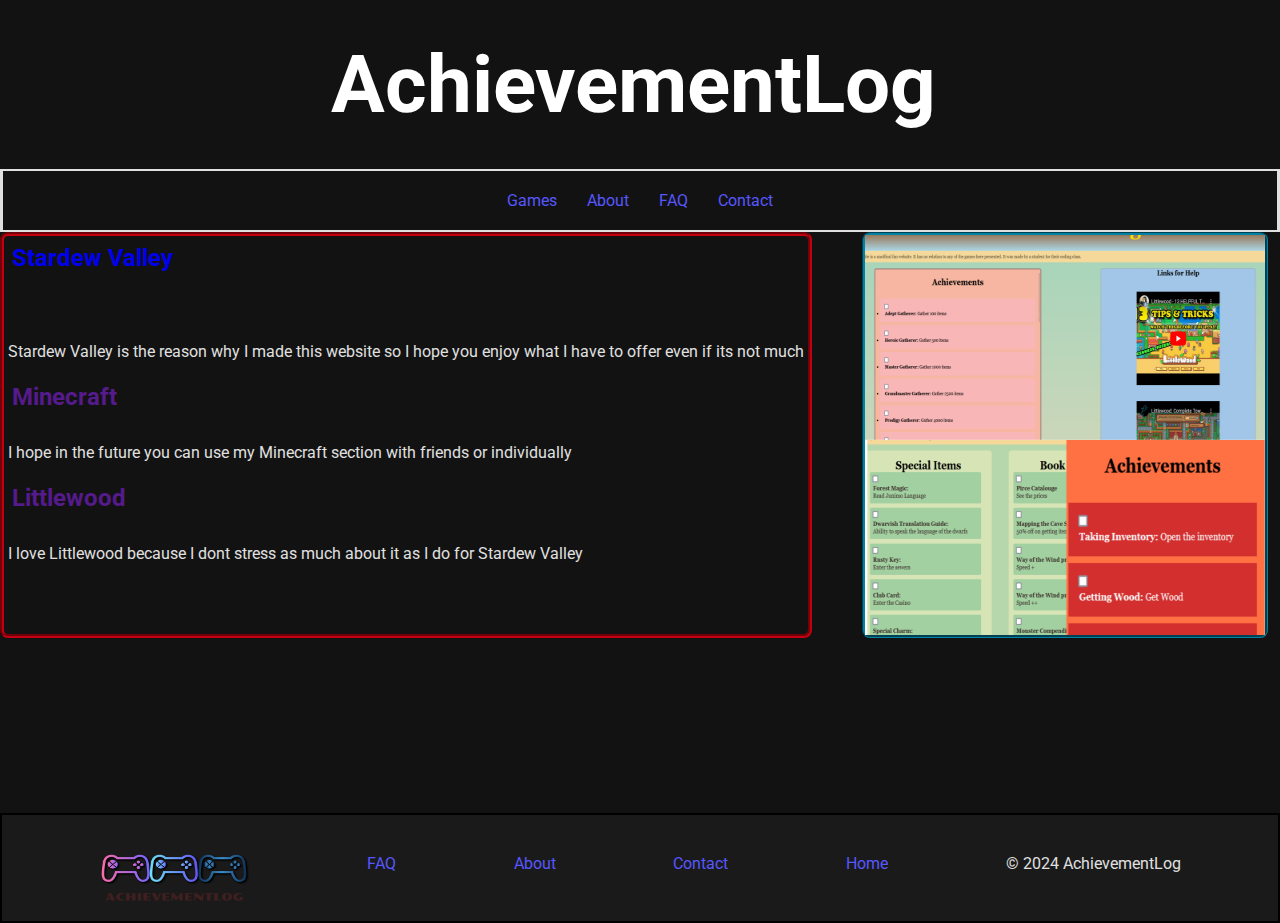
==== index.html @ 5a0682b1 "update" ====
<!DOCTYPE html>
<html lang="en">
  <head>
    <meta charset="UTF-8" />
    <meta name="viewport" content="width=device-width, initial-scale=1.0" />
    <!--Title and Favicon go here-->
    <title>AchievementLog</title>
    <link rel="stylesheet" href="CSS/stylesheet.css">
    <link rel="icon" href="ImgandVid/achievementlog-high-resolution-logo-transparent.png" alt="Logo" width="150" height="50">
  </head>
  <body>

    <!-- Wrapper for site -->
    <div id="container">

  
    <!-- This will be the header 
         Click brings you to index/Homepage-->
    <header id ="titlecontainer">
      <!--Allows you to click on the header and be brought back to homepage-->
      <h1 id="title"><a href="index.html"> AchievementLog</a></h1>
    </header>

    <!--Navigation Link 
        use W2Schools for Dropdown Navbar-->
    <!--Links to games-->
    <div class="navbar"> <!-- Name of the container-->
      <div class="dropdown">
        <button class="dropbtn">Games
          <i class="fa fa-caret-down"></i>
        </button>
        <div class="dropdown-content">
          <a href="docs/StardewValley.html">SDV</a>
          <a href="docs/Minecraft.html">MC</a>
          <a href="docs/Littlewood.html">LD</a>
         </div>
        </div>
          <a href="docs/AboutContact.html">About</a>
          <a href="docs/FAQ.html">FAQ</a>
          <a href="docs/AboutContact.html#Contact" onclick="scrollIntoView()"> Contact</a>
      </div>
    <div class="mainarea">
      <div class="textarea">
        <a href="docs/StardewValley.html"><h2>Stardew Valley</h2></a><br><br>
        <p id="sdv">Stardew Valley is the reason why I made this website so I hope you enjoy what I have to offer even if its not much</p>
        <a href=""><h2>Minecraft</h2></a>
        <p id="mc">I hope in the future you can use my Minecraft section with friends or individually </p>
        <a href=""><h2>Littlewood</h2></a>
        <p id="lw">I love Littlewood because I dont stress as much about it as I do for Stardew Valley</p>
      </div>
      <div class="picture">
      <img src="ImgandVid/3 photo collage ugly.png" alt="photo"  width="400 " height="400px">
      </div>
    </div>


    <!--Footer-->
    <div class="footer">
      <div class="footer-logo">
        <img src="ImgandVid/achievementlog-high-resolution-logo-transparent.png" alt="Logo" width="150" height="50">
      </div>
        <a href="docs/FAQ.html">FAQ</a>
        <a href="docs/AboutContact.html">  About</a>
        <a href="docs/AboutContact.html#contact" onclick="scrollIntoView()">Contact</a>
        <a href="index.html">Home</a>
     
        <p>&copy; 2024 AchievementLog</p>
    </div>
    </div>

  </div> <!--End of Website Wrapper-->
  <script src="script.js"  defer></script>
  </body>
</html>
---- CSS/stylesheet.css ----
@import url('https://fonts.googleapis.com/css2?family=Roboto:ital,wght@0,100;0,300;0,400;0,500;0,700;0,900;1,100;1,300;1,400;1,500;1,700;1,900&display=swap');

/* Reset Style */
*	{ margin : 0px ; box-sizing : border-box ;
  padding: 0%;
  margin: 0%;
}

/* Strcture of web page*/
body { 
  background: #121212;
  font-family: 'Roboto', sans-serif;
  color: #e0e0e0;
}
/* Gap Between Articles*/
article {margin-top: 0px;}


/*-----------------------Index Page---------------------------------------------------/*
/*Header Style*/
#titlecontainer{
  display:flex ; /* What helps me control the position of the container */
 align-items: center;
 justify-content: center;
  margin: 0cm auto;
  padding: 1%;
  padding-right: 2%;
  background: #121212;
}
#title{
  font-size: 80px;
  color: #ffff;
  text-align: center;
  padding: 2%;
}

/* Header Link Style*/
#title a{
  text-decoration: none;
  color: inherit;
}

/*Navigation bar 
got the style layout from dropmenu  navbar w3schools */
  /* Container */
  .navbar{
  background: #121212;
  display: flex;
  justify-content: center;
  align-items: center;
  padding: 10px 0;
 border-top: 2px;
 border-bottom: 2px;
 border-style: solid;
  }
  /*  The Links*/
  .navbar a {
    font-size: 16px;
    color: rgb(87, 87, 255);
    text-align: center;
    padding: 10px 15px;
    text-decoration: none; /*So theres no lines underthem */
  }

  .navbar a:hover, a:active{
    color:rgb(252, 87, 87);
  }

  /*Dropdown container and more */
  .dropdown {
   position: relative; /* Allows it to be in the normal position according to the doc flow. This is the parent the child will follow*/
  }
  /*Dropdown button */
  .dropdown .dropbtn{
    font-size: 16px;
    border: none;
    outline: none;
    color: rgb(87, 87, 255) ;
    padding: 10px 15px;
    background-color: inherit; /*inherit allows it to get the parent style */
    font-family:inherit ; /*inherits the parent style*/
    cursor: pointer; /* If you go w3schools you can find different types and mess around*/
  }
  /*  Hover elements*/
  .navbar a:hover, .dropdown:hover .dropbtn{
    background-color: inherit;
    color:rgb(252, 87, 87);
    border-radius: 4px;
  }

   /* Dropdown content  */
   .dropdown-content {
    display: none;
    position: absolute;
    background: #121212;
    min-width: 160px;
    box-shadow: 0px 8px 16px 0px rgba(0,0,0,0.2);
    z-index: 1;

   }
  /* Links inside the dropdown*/
.dropdown-content a {
  color: rgb(87, 87, 255) ;
  padding: 12px 12px;
  text-decoration: none;
  display: block;
  text-align: left;
}

/*Dropdown hovers */
.dropdown-content a:hover{
  background: #121212;
}

/* Show the dropdown menu on hover */
.dropdown:hover .dropdown-content {
  display: block;
}

/* This is the disclaimer style*/
.disclaimer{
  display: flex;
  align-content: center;
  border: 2px solid black;
  padding: 15px 20px;
  margin: 15px 20px;
  background-color: #0082a7;
}

/* This is the introduction section in the main page */
.mainarea{
display: flex;
flex-direction: row;
gap: 50px;
}

.textarea{
display: inherit;
flex-direction: column;
 border: #c40010 4px groove;
 border-radius: 8px;
}

.textarea a, .textarea h2, .textarea p {
  margin-bottom: 10px;
  text-decoration: none;
  padding: 4PX;
}

.picture{
  display: inherit;
  border: #0082a7 3px groove;
  border-radius: 8px;
  float: right;
}
/*--------------------------------------------------------------------FAQ-------------------------------------------- */
.faq{
  background-color: #333333;
  border-radius: 8px;
  padding: 20px;
  margin-top: 20px;
  width: 90%;
  margin: 50px 0px 0px 100px;
}

.faq-sec{
margin-bottom: 15px;

}

.faqQu{
  background-color: #333333; 
  padding: 10px;
  text-align: left;
  border: none;
  margin-top: 10px;
}

.faq-question:hover, .faq-question:active{
  color: rgb(252, 87, 87);
}
.faqAns{
padding: 10px;
}

.faqAns a{
  color: rgb(87, 87, 255)
}

.faqAns a:hover, a:active{
  color: rgb(252, 87, 87);
}


/*--------------------------------------------------------------------ABOUT ME and CONTACT-------------------------------------------- */

.AboutMe{
  border: 3px solid black;
  border-radius: 8px;
  width: 50.5%;
  margin: 50px 0px 0px 100px;
  font-size: 20px;
}
.AboutMe p, h4{
  padding: 10px 10px;
}


#welcome{
  text-align: center;
  padding-bottom: 4px;
}

.contact{
  border: 3px dotted black;
  border-radius: 4px;
  width: fit-content;
  margin: 50px 0px 40px 100px;
}

#contact{
  scroll-margin-top: 80px;
}

.contact a{
  display: block;
  padding-top: 10px;
  padding-left: 5px;
  text-decoration: underline;
  color: rgb(87, 87, 255) ;
}

.contact a:hover, a:active{
  color:rgb(252, 87, 87)
}

#img{
  display: flex;
  float: right;
  height: 200px;
  width: 400px;
  margin-right: 15%;
  margin-top: 5%;
  flex-direction: column;
  gap: 100px;
}





/* -----------------------------------------------------------------FOOTER----------------*/
/*Footer Container */
.footer{
    display: flex;
    justify-content: space-around;
    align-content: center;
    border: 2px solid black;
    height: 110px;
    padding: 3% ;
    background-color: #1a1a1a;
    margin-top: 175px; /* Could found a better way to make it go to the bottom decided to brute force it*/
  }
    /* Footer Links*/
    .footer a {
    font-size: 16px;
    color: rgb(87, 87, 255) ;
    text-decoration: none;
  }

    .footer a:hover, a:active{
    color:rgb(252, 87, 87);
    }



  /*Footer Logo */
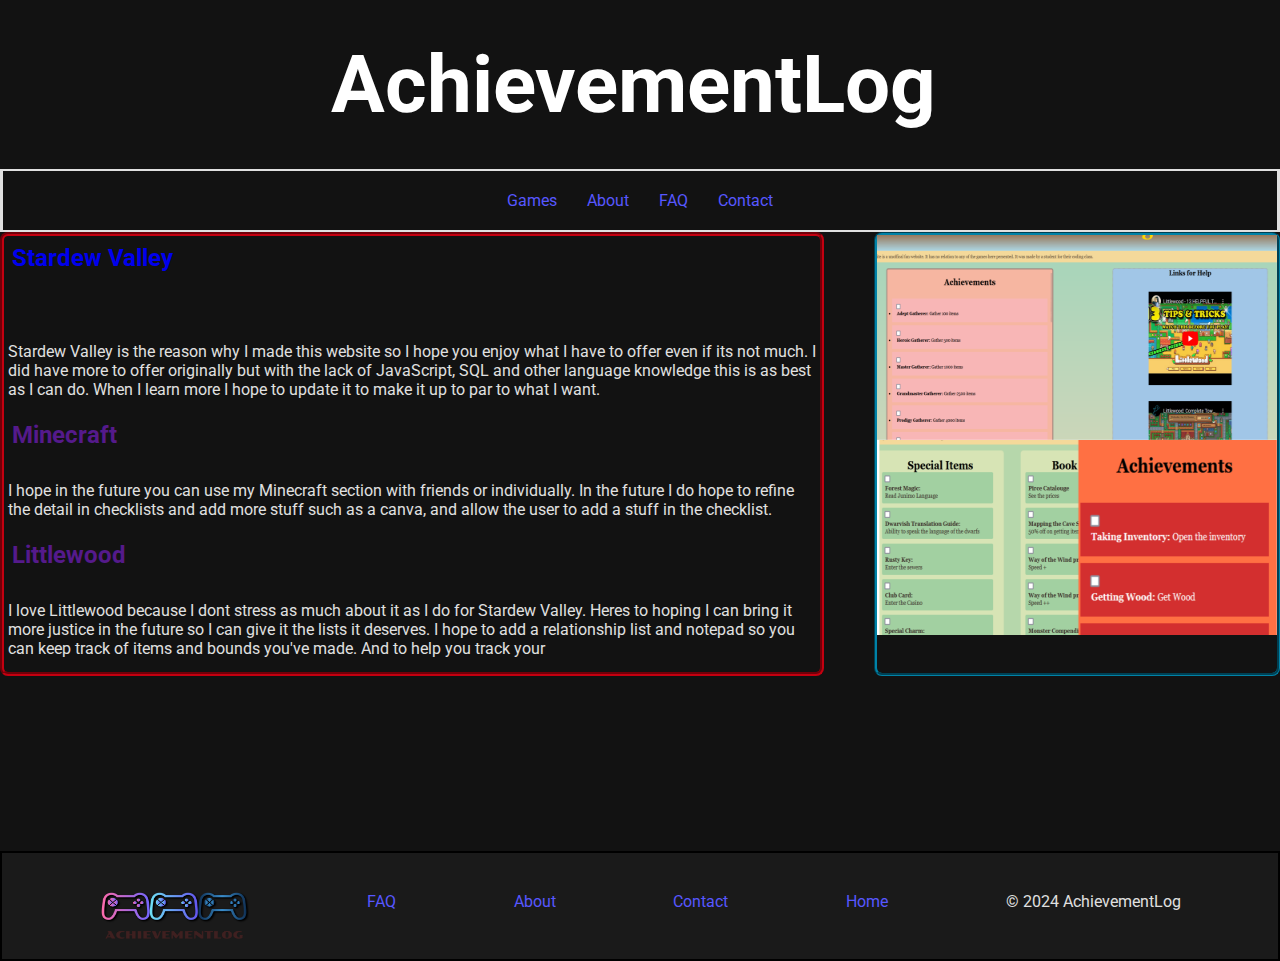
==== commit 134339c4: "@media and text update" ====
--- a/index.html
+++ b/index.html
@@ -42,11 +42,20 @@
     <div class="mainarea">
       <div class="textarea">
         <a href="docs/StardewValley.html"><h2>Stardew Valley</h2></a><br><br>
-        <p id="sdv">Stardew Valley is the reason why I made this website so I hope you enjoy what I have to offer even if its not much</p>
+        <p id="sdv">Stardew Valley is the reason why I made this website so I hope you enjoy what I have to offer even if its not much.
+          I did have more to offer originally but with the lack of JavaScript, SQL and other language knowledge this is as best as I can do.
+          When I learn more I hope to update it to make it up to par to what I want.
+        </p>
         <a href=""><h2>Minecraft</h2></a>
-        <p id="mc">I hope in the future you can use my Minecraft section with friends or individually </p>
+        <p id="mc">I hope in the future you can use my Minecraft section with friends or individually.
+          In the future I do hope to refine the detail in checklists and add more stuff such as a canva, and allow the user to add a stuff in the checklist.
+        </p>
         <a href=""><h2>Littlewood</h2></a>
-        <p id="lw">I love Littlewood because I dont stress as much about it as I do for Stardew Valley</p>
+        <p id="lw">I love Littlewood because I dont stress as much about it as I do for Stardew Valley.
+          Heres to hoping I can bring it more justice in the future so I can give it the lists it deserves. 
+          I hope to add a relationship list and notepad so you can keep track of items and bounds you've made. 
+          And to help you track your 
+        </p>
       </div>
       <div class="picture">
       <img src="ImgandVid/3 photo collage ugly.png" alt="photo"  width="400 " height="400px">
@@ -60,7 +69,7 @@
         <img src="ImgandVid/achievementlog-high-resolution-logo-transparent.png" alt="Logo" width="150" height="50">
       </div>
         <a href="docs/FAQ.html">FAQ</a>
-        <a href="docs/AboutContact.html">  About</a>
+        <a href="docs/AboutConta00pxct.html">  About</a>
         <a href="docs/AboutContact.html#contact" onclick="scrollIntoView()">Contact</a>
         <a href="index.html">Home</a>
      
--- a/CSS/stylesheet.css
+++ b/CSS/stylesheet.css
@@ -249,7 +249,7 @@
 
 
 
-/* -----------------------------------------------------------------FOOTER----------------*/
+/* --------------------------------------------------FOOTER-----------------------*/
 /*Footer Container */
 .footer{
     display: flex;
@@ -274,7 +274,102 @@
 
 
 
-  /*Footer Logo */
-
-
-
+/* -------------------@Media----------------*/
+
+  /* Small phone screen*/
+  @media (max-width: 400px){
+    body{
+      font-size: 14px;
+    }
+     /* Header*/
+    #title{
+      font-size: 40px;
+      padding: 5%;
+      }
+  
+    .mainarea, .AboutMe, .contact, faq, .faqAns {
+      flex-direction: column;
+      }
+  
+    /* navBar*/
+    .navBar{
+      width: 100px;
+      }
+  
+  /* Links */
+  .navbar a, .dropdown-btn {
+    font-size: 14px;
+    padding: 5px;
+    }
+  
+  /* Container links dropdown*/
+  .dropdown-container a{
+    font-size: 12px;
+    }
+    
+    .img{
+      width: 200px;
+      height: 200px
+    }
+
+/*Footer */
+.footer{
+  flex-direction: row;
+  height: 310px;
+  
+  }
+
+h3, p, ul, li{
+  overflow-wrap: break-word;
+  }
+}
+
+/*-Larger Phones-*/
+@media (max-width: 800px){
+  body{
+    font-size: 16px;
+  }
+
+
+  /* Header*/
+  #title{
+    font-size: 40px;
+    padding: 5%;
+  }
+
+  /* navBar*/
+  .navBar{
+    width: 150px;
+  }
+
+  /* Links */
+  .navbar a, .dropdown-btn {
+  font-size: 14px;
+  padding: 5px;
+  }
+
+  /* Container links dropdown*/
+  .dropdown-container a{
+  font-size: 12px;
+  }
+
+  .mainarea, .AboutMe, .contact, faq, .faqAns {
+    flex-direction: column;
+    }
+
+
+  /*Footer */
+  .footer{
+    flex-direction: column;
+    align-items: center;
+    text-align: center;
+    gap: 20px;
+    height: 310px;
+  }
+
+  .picture, .img{
+    height: 200px;
+    width: 200px;
+  }
+
+}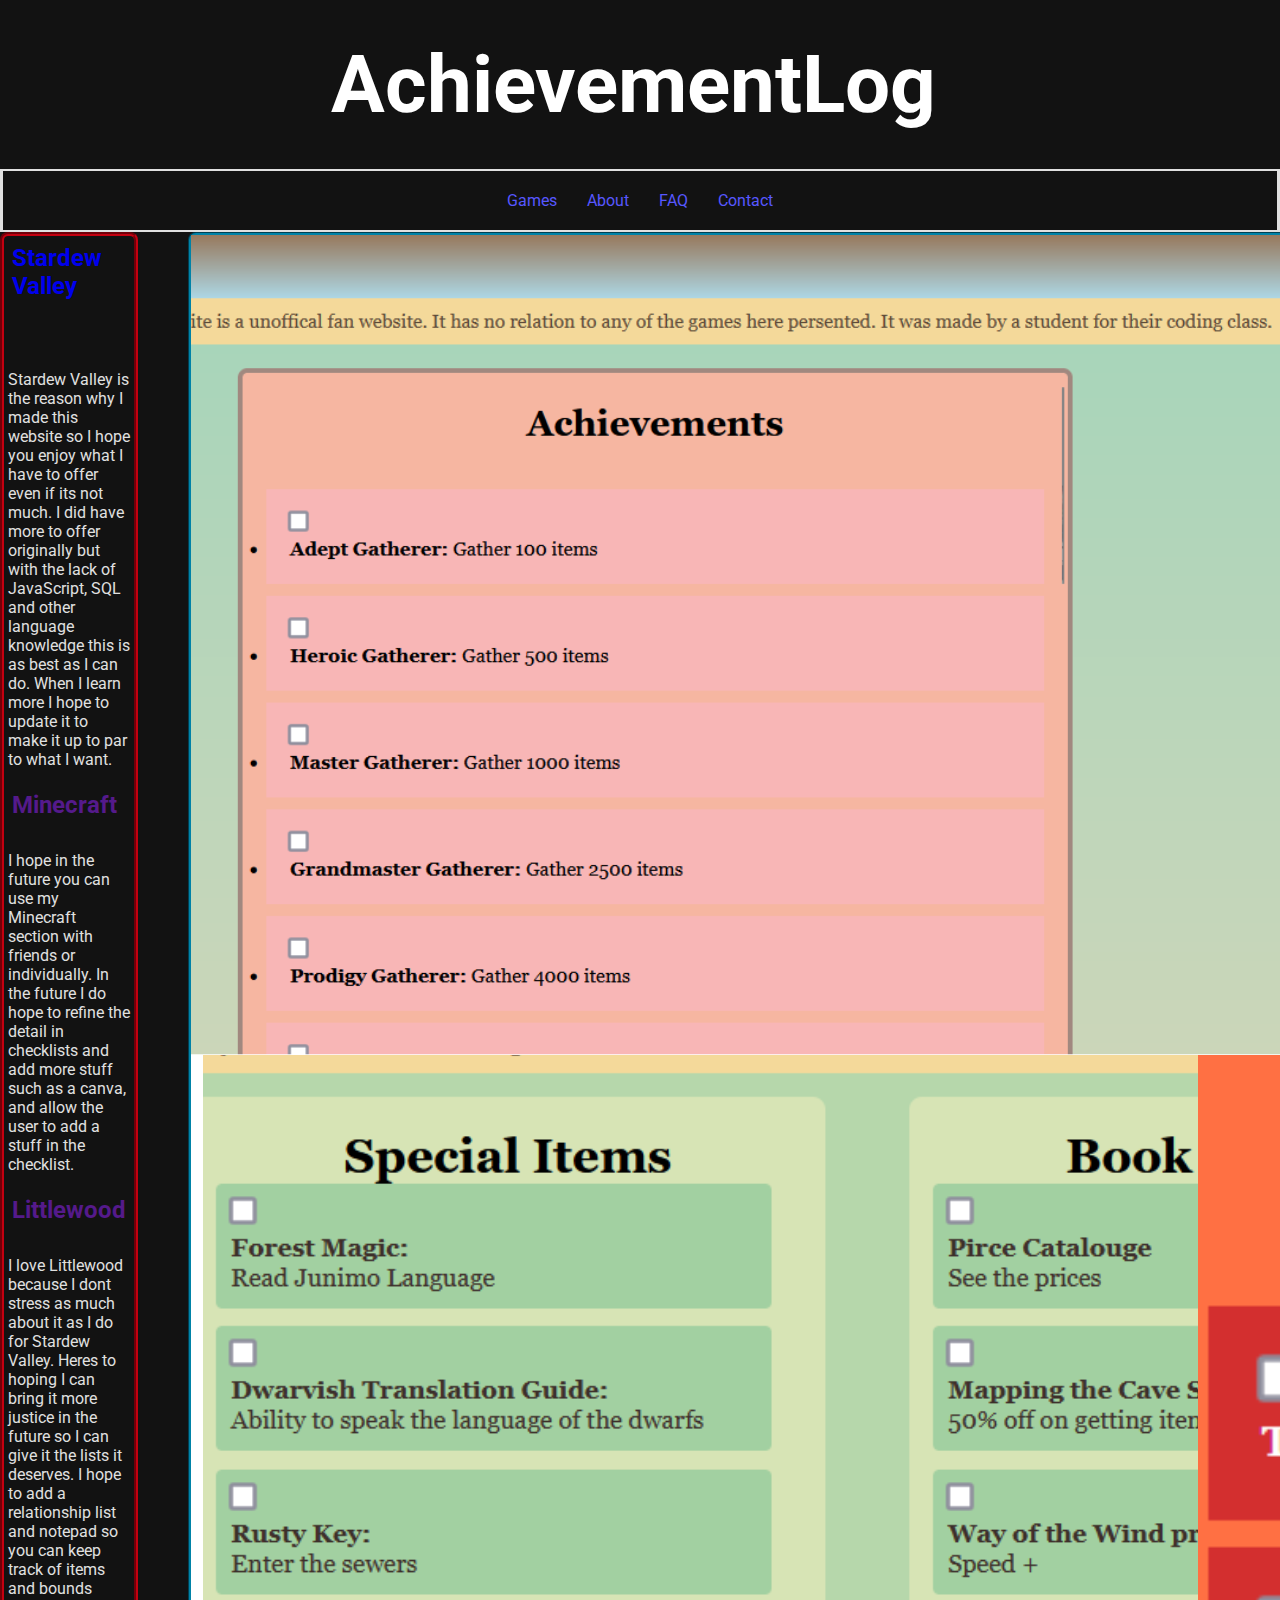
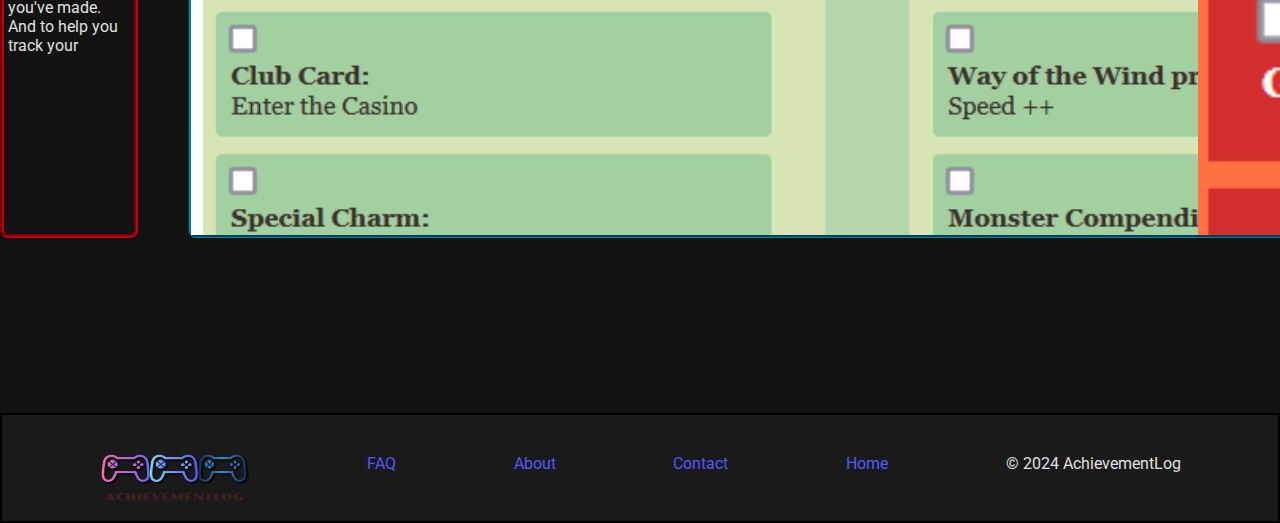
==== commit 8a80f8dc: "Update pic size" ====
--- a/index.html
+++ b/index.html
@@ -58,7 +58,7 @@
         </p>
       </div>
       <div class="picture">
-      <img src="ImgandVid/3 photo collage ugly.png" alt="photo"  width="400 " height="400px">
+      <img src="ImgandVid/3 photo collage ugly.png" alt="photo">
       </div>
     </div>
 
--- a/CSS/stylesheet.css
+++ b/CSS/stylesheet.css
@@ -153,6 +153,11 @@
   border-radius: 8px;
   float: right;
 }
+
+.img{
+  width: 400px;
+  height: 400px;
+}
 /*--------------------------------------------------------------------FAQ-------------------------------------------- */
 .faq{
   background-color: #333333;
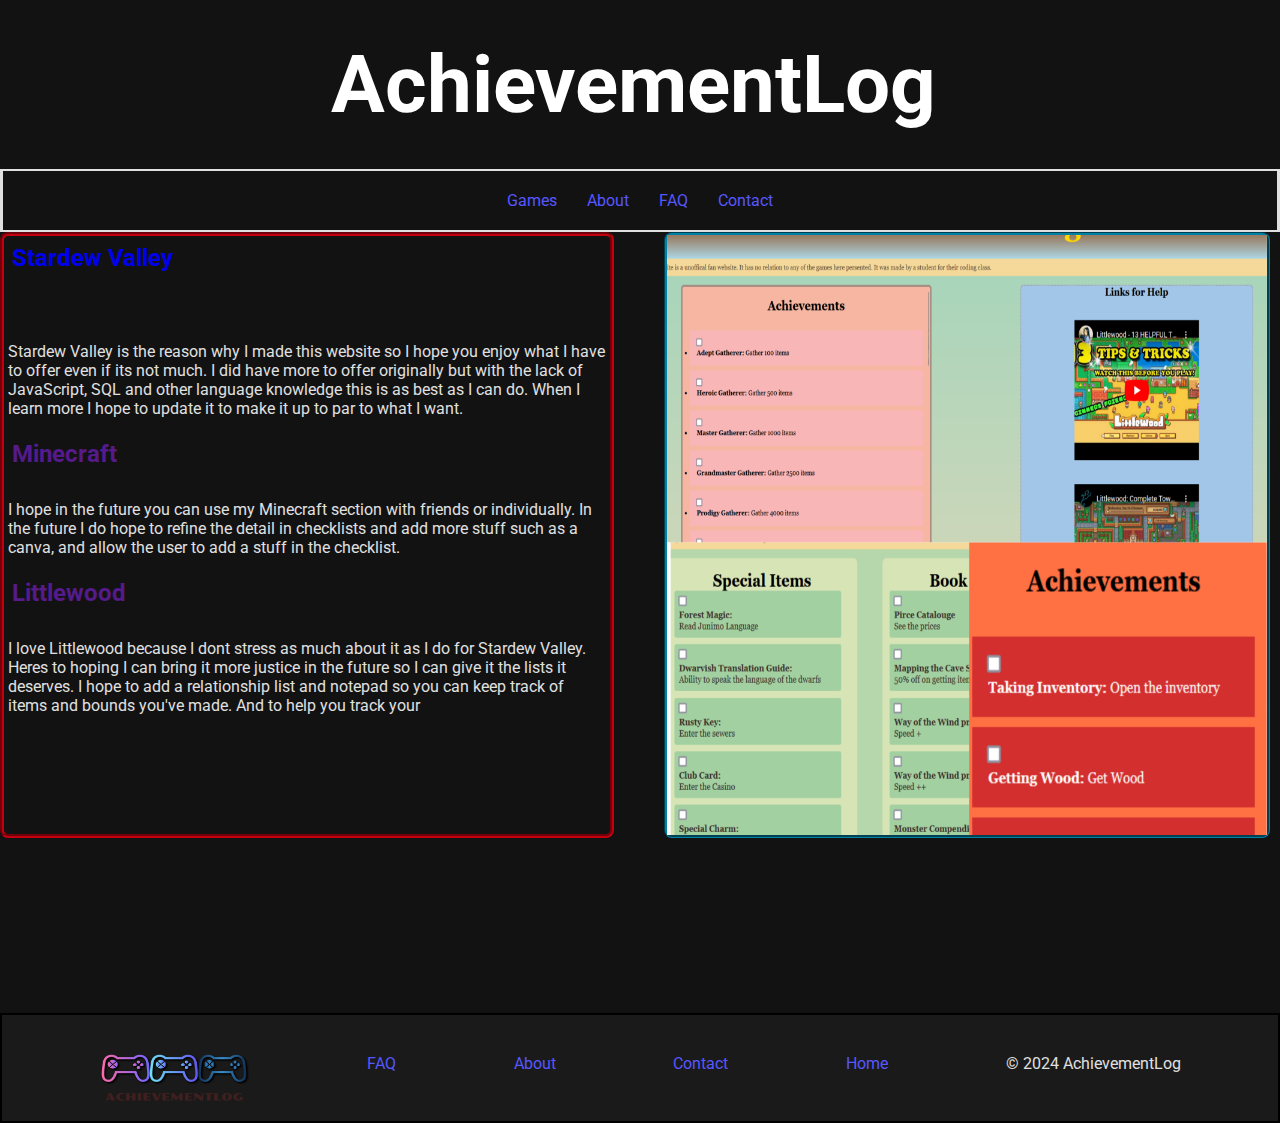
==== commit effdfd92: "Chaneged Image size" ====
--- a/index.html
+++ b/index.html
@@ -58,7 +58,7 @@
         </p>
       </div>
       <div class="picture">
-      <img src="ImgandVid/3 photo collage ugly.png" alt="photo">
+      <img src="ImgandVid/3 photo collage ugly.png" alt="photo" id="imgugly">
       </div>
     </div>
 
--- a/CSS/stylesheet.css
+++ b/CSS/stylesheet.css
@@ -152,11 +152,13 @@
   border: #0082a7 3px groove;
   border-radius: 8px;
   float: right;
-}
-
-.img{
-  width: 400px;
-  height: 400px;
+  margin-right: 10px;
+}
+
+#imgugly{
+  width: 600px;
+  height: 600px;
+
 }
 /*--------------------------------------------------------------------FAQ-------------------------------------------- */
 .faq{
@@ -312,10 +314,14 @@
     font-size: 12px;
     }
     
-    .img{
-      width: 200px;
-      height: 200px
-    }
+  .picture {
+    height: 200px;
+    width: 250px;
+  }
+  .img{
+    height: 100px;
+    width: 100px;
+  }
 
 /*Footer */
 .footer{
@@ -362,6 +368,14 @@
     flex-direction: column;
     }
 
+  .picture {
+    height: 200px;
+    width: 250px;
+  }
+  .img{
+    height: 200px;
+    width: 200px;
+  }
 
   /*Footer */
   .footer{
@@ -372,9 +386,6 @@
     height: 310px;
   }
 
-  .picture, .img{
-    height: 200px;
-    width: 200px;
-  }
+  
 
 }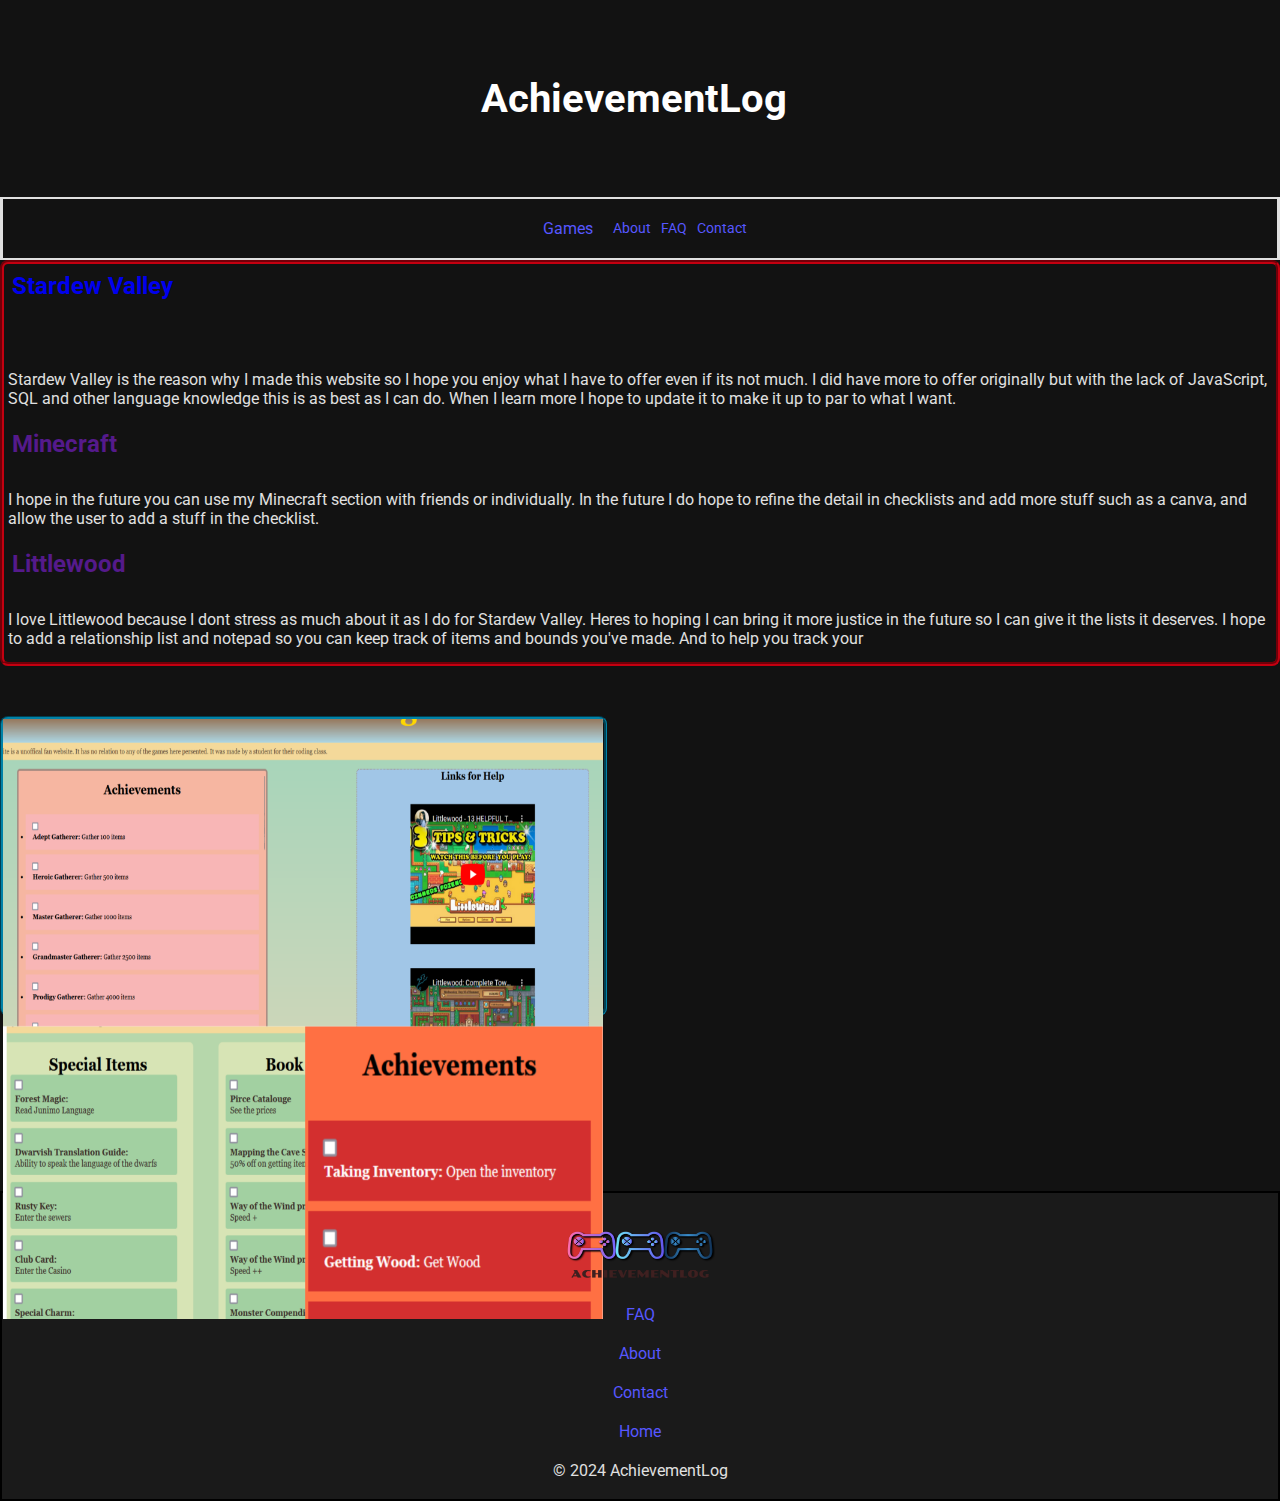
==== commit 5f667089: "update" ====
--- a/index.html
+++ b/index.html
@@ -66,14 +66,13 @@
     <!--Footer-->
     <div class="footer">
       <div class="footer-logo">
-        <img src="ImgandVid/achievementlog-high-resolution-logo-transparent.png" alt="Logo" width="150" height="50">
+        <img src="ImgandVid/achievementlog-high-resolution-logo-transparent.png" alt="Logo" width="150" height="50" id="logo">
       </div>
         <a href="docs/FAQ.html">FAQ</a>
         <a href="docs/AboutConta00pxct.html">  About</a>
         <a href="docs/AboutContact.html#contact" onclick="scrollIntoView()">Contact</a>
         <a href="index.html">Home</a>
-     
-        <p>&copy; 2024 AchievementLog</p>
+        <p id="copyright">&copy; 2024 AchievementLog</p>
     </div>
     </div>
 
--- a/CSS/stylesheet.css
+++ b/CSS/stylesheet.css
@@ -1,33 +1,36 @@
-@import url('https://fonts.googleapis.com/css2?family=Roboto:ital,wght@0,100;0,300;0,400;0,500;0,700;0,900;1,100;1,300;1,400;1,500;1,700;1,900&display=swap');
+@import url("https://fonts.googleapis.com/css2?family=Roboto:ital,wght@0,100;0,300;0,400;0,500;0,700;0,900;1,100;1,300;1,400;1,500;1,700;1,900&display=swap");
 
 /* Reset Style */
-*	{ margin : 0px ; box-sizing : border-box ;
+* {
+  margin: 0px;
+  box-sizing: border-box;
   padding: 0%;
   margin: 0%;
 }
 
 /* Strcture of web page*/
-body { 
+body {
   background: #121212;
-  font-family: 'Roboto', sans-serif;
+  font-family: "Roboto", sans-serif;
   color: #e0e0e0;
 }
 /* Gap Between Articles*/
-article {margin-top: 0px;}
-
+article {
+  margin-top: 0px;
+}
 
 /*-----------------------Index Page---------------------------------------------------/*
 /*Header Style*/
-#titlecontainer{
-  display:flex ; /* What helps me control the position of the container */
- align-items: center;
- justify-content: center;
+#titlecontainer {
+  display: flex; /* What helps me control the position of the container */
+  align-items: center;
+  justify-content: center;
   margin: 0cm auto;
   padding: 1%;
   padding-right: 2%;
   background: #121212;
 }
-#title{
+#title {
   font-size: 80px;
   color: #ffff;
   text-align: center;
@@ -35,72 +38,73 @@
 }
 
 /* Header Link Style*/
-#title a{
+#title a {
   text-decoration: none;
   color: inherit;
 }
 
 /*Navigation bar 
 got the style layout from dropmenu  navbar w3schools */
-  /* Container */
-  .navbar{
+/* Container */
+.navbar {
   background: #121212;
   display: flex;
   justify-content: center;
   align-items: center;
   padding: 10px 0;
- border-top: 2px;
- border-bottom: 2px;
- border-style: solid;
-  }
-  /*  The Links*/
-  .navbar a {
-    font-size: 16px;
-    color: rgb(87, 87, 255);
-    text-align: center;
-    padding: 10px 15px;
-    text-decoration: none; /*So theres no lines underthem */
-  }
-
-  .navbar a:hover, a:active{
-    color:rgb(252, 87, 87);
-  }
-
-  /*Dropdown container and more */
-  .dropdown {
-   position: relative; /* Allows it to be in the normal position according to the doc flow. This is the parent the child will follow*/
-  }
-  /*Dropdown button */
-  .dropdown .dropbtn{
-    font-size: 16px;
-    border: none;
-    outline: none;
-    color: rgb(87, 87, 255) ;
-    padding: 10px 15px;
-    background-color: inherit; /*inherit allows it to get the parent style */
-    font-family:inherit ; /*inherits the parent style*/
-    cursor: pointer; /* If you go w3schools you can find different types and mess around*/
-  }
-  /*  Hover elements*/
-  .navbar a:hover, .dropdown:hover .dropbtn{
-    background-color: inherit;
-    color:rgb(252, 87, 87);
-    border-radius: 4px;
-  }
-
-   /* Dropdown content  */
-   .dropdown-content {
-    display: none;
-    position: absolute;
-    background: #121212;
-    min-width: 160px;
-    box-shadow: 0px 8px 16px 0px rgba(0,0,0,0.2);
-    z-index: 1;
-
-   }
-  /* Links inside the dropdown*/
+  border-top: 2px;
+  border-bottom: 2px;
+  border-style: solid;
+}
+/*  The Links*/
+.navbar a {
+  font-size: 16px;
+  color: rgb(87, 87, 255);
+  text-align: center;
+  padding: 10px 15px;
+  text-decoration: none; /*So theres no lines underthem */
+}
+
+.navbar a:hover,
+a:active {
+  color: rgb(252, 87, 87);
+}
+
+/*Dropdown container and more */
+.dropdown {
+  position: relative; /* Allows it to be in the normal position according to the doc flow. This is the parent the child will follow*/
+}
+/*Dropdown button */
+.dropdown .dropbtn {
+  font-size: 16px;
+  border: none;
+  outline: none;
+  color: rgb(87, 87, 255);
+  padding: 10px 15px;
+  background-color: inherit; /*inherit allows it to get the parent style */
+  font-family: inherit; /*inherits the parent style*/
+  cursor: pointer; /* If you go w3schools you can find different types and mess around*/
+}
+/*  Hover elements*/
+.navbar a:hover,
+.dropdown:hover .dropbtn {
+  background-color: inherit;
+  color: rgb(252, 87, 87);
+  border-radius: 4px;
+}
+
+/* Dropdown content  */
+.dropdown-content {
+  display: none;
+  position: absolute;
+  background: #121212;
+  min-width: 160px;
+  box-shadow: 0px 8px 16px 0px rgba(0, 0, 0, 0.2);
+  z-index: 1;
+}
+/* Links inside the dropdown*/
 .dropdown-content a {
-  color: rgb(87, 87, 255) ;
+  color: rgb(87, 87, 255);
   padding: 12px 12px;
   text-decoration: none;
   display: block;
@@ -108,7 +112,7 @@
 }
 
 /*Dropdown hovers */
-.dropdown-content a:hover{
+.dropdown-content a:hover {
   background: #121212;
 }
 
@@ -118,7 +122,7 @@
 }
 
 /* This is the disclaimer style*/
-.disclaimer{
+.disclaimer {
   display: flex;
   align-content: center;
   border: 2px solid black;
@@ -128,26 +132,28 @@
 }
 
 /* This is the introduction section in the main page */
-.mainarea{
-display: flex;
-flex-direction: row;
-gap: 50px;
-}
-
-.textarea{
-display: inherit;
-flex-direction: column;
- border: #c40010 4px groove;
- border-radius: 8px;
-}
-
-.textarea a, .textarea h2, .textarea p {
+.mainarea {
+  display: flex;
+  flex-direction: row;
+  gap: 50px;
+}
+
+.textarea {
+  display: inherit;
+  flex-direction: column;
+  border: #c40010 4px groove;
+  border-radius: 8px;
+}
+
+.textarea a,
+.textarea h2,
+.textarea p {
   margin-bottom: 10px;
   text-decoration: none;
-  padding: 4PX;
-}
-
-.picture{
+  padding: 4px;
+}
+
+.picture {
   display: inherit;
   border: #0082a7 3px groove;
   border-radius: 8px;
@@ -155,13 +161,12 @@
   margin-right: 10px;
 }
 
-#imgugly{
+#imgugly {
   width: 600px;
   height: 600px;
-
 }
 /*--------------------------------------------------------------------FAQ-------------------------------------------- */
-.faq{
+.faq {
   background-color: #333333;
   border-radius: 8px;
   padding: 20px;
@@ -170,78 +175,79 @@
   margin: 50px 0px 0px 100px;
 }
 
-.faq-sec{
-margin-bottom: 15px;
-
-}
-
-.faqQu{
-  background-color: #333333; 
+.faq-sec {
+  margin-bottom: 15px;
+}
+
+.faqQu {
+  background-color: #333333;
   padding: 10px;
   text-align: left;
   border: none;
   margin-top: 10px;
 }
 
-.faq-question:hover, .faq-question:active{
-  color: rgb(252, 87, 87);
-}
-.faqAns{
-padding: 10px;
-}
-
-.faqAns a{
-  color: rgb(87, 87, 255)
-}
-
-.faqAns a:hover, a:active{
-  color: rgb(252, 87, 87);
-}
-
+.faq-question:hover,
+.faq-question:active {
+  color: rgb(252, 87, 87);
+}
+.faqAns {
+  padding: 10px;
+}
+
+.faqAns a {
+  color: rgb(87, 87, 255);
+}
+
+.faqAns a:hover,
+a:active {
+  color: rgb(252, 87, 87);
+}
 
 /*--------------------------------------------------------------------ABOUT ME and CONTACT-------------------------------------------- */
 
-.AboutMe{
+.AboutMe {
   border: 3px solid black;
   border-radius: 8px;
   width: 50.5%;
   margin: 50px 0px 0px 100px;
   font-size: 20px;
 }
-.AboutMe p, h4{
+.AboutMe p,
+h4 {
   padding: 10px 10px;
 }
 
-
-#welcome{
+#welcome {
   text-align: center;
   padding-bottom: 4px;
 }
 
-.contact{
+.contact {
   border: 3px dotted black;
   border-radius: 4px;
   width: fit-content;
   margin: 50px 0px 40px 100px;
 }
 
-#contact{
+#contact {
   scroll-margin-top: 80px;
 }
 
-.contact a{
+.contact a {
   display: block;
   padding-top: 10px;
   padding-left: 5px;
   text-decoration: underline;
-  color: rgb(87, 87, 255) ;
-}
-
-.contact a:hover, a:active{
-  color:rgb(252, 87, 87)
-}
-
-#img{
+  color: rgb(87, 87, 255);
+}
+
+.contact a:hover,
+a:active {
+  color: rgb(252, 87, 87);
+}
+
+#img {
   display: flex;
   float: right;
   height: 200px;
@@ -252,140 +258,186 @@
   gap: 100px;
 }
 
-
-
-
-
 /* --------------------------------------------------FOOTER-----------------------*/
 /*Footer Container */
-.footer{
-    display: flex;
-    justify-content: space-around;
-    align-content: center;
-    border: 2px solid black;
-    height: 110px;
-    padding: 3% ;
-    background-color: #1a1a1a;
-    margin-top: 175px; /* Could found a better way to make it go to the bottom decided to brute force it*/
-  }
-    /* Footer Links*/
-    .footer a {
+.footer {
+  display: flex;
+  justify-content: space-around;
+  align-content: center;
+  border: 2px solid black;
+  height: 110px;
+  padding: 3%;
+  background-color: #1a1a1a;
+  margin-top: 175px; /* Could found a better way to make it go to the bottom decided to brute force it*/
+}
+/* Footer Links*/
+.footer a {
+  font-size: 16px;
+  color: rgb(87, 87, 255);
+  text-decoration: none;
+}
+
+.footer a:hover,
+a:active {
+  color: rgb(252, 87, 87);
+}
+
+/* -------------------@Media----------------*/
+
+/*-Larger Phones-*/
+@media (min-width: 800px) {
+  body {
     font-size: 16px;
-    color: rgb(87, 87, 255) ;
-    text-decoration: none;
-  }
-
-    .footer a:hover, a:active{
-    color:rgb(252, 87, 87);
-    }
-
-
-
-/* -------------------@Media----------------*/
-
-  /* Small phone screen*/
-  @media (max-width: 400px){
-    body{
-      font-size: 14px;
-    }
-     /* Header*/
-    #title{
-      font-size: 40px;
-      padding: 5%;
-      }
-  
-    .mainarea, .AboutMe, .contact, faq, .faqAns {
-      flex-direction: column;
-      }
-  
-    /* navBar*/
-    .navBar{
-      width: 100px;
-      }
-  
+  }
+
+  /* Header*/
+  #title {
+    font-size: 40px;
+    padding: 5%;
+  }
+
+  /* navBar*/
+  .navBar {
+    width: 150px;
+  }
+
   /* Links */
-  .navbar a, .dropdown-btn {
+  .navbar a,
+  .dropdown-btn {
     font-size: 14px;
     padding: 5px;
-    }
-  
+  }
+
   /* Container links dropdown*/
-  .dropdown-container a{
+  .dropdown-container a {
     font-size: 12px;
-    }
-    
+  }
+  /*index */
+  .mainarea {
+    flex-direction: column;
+  }
+
   .picture {
-    height: 200px;
-    width: 250px;
-  }
-  .img{
+    height: 300px;
+    width: 607px;
+  }
+  .imgugly {
     height: 100px;
     width: 100px;
-  }
-
-/*Footer */
-.footer{
-  flex-direction: row;
-  height: 310px;
-  
-  }
-
-h3, p, ul, li{
-  overflow-wrap: break-word;
-  }
-}
-
-/*-Larger Phones-*/
-@media (max-width: 800px){
-  body{
-    font-size: 16px;
-  }
-
-
-  /* Header*/
-  #title{
-    font-size: 40px;
-    padding: 5%;
-  }
-
-  /* navBar*/
-  .navBar{
-    width: 150px;
-  }
-
-  /* Links */
-  .navbar a, .dropdown-btn {
-  font-size: 14px;
-  padding: 5px;
-  }
-
-  /* Container links dropdown*/
-  .dropdown-container a{
-  font-size: 12px;
-  }
-
-  .mainarea, .AboutMe, .contact, faq, .faqAns {
-    flex-direction: column;
+    border-radius: 5px;
+  }
+
+  /*AboutContact */
+    /*About and Contact */
+    .AboutMe, .contact{
+      display: flex;
+      flex-direction: column;
+      width: 90%;
+      margin-left: 40px;
     }
-
-  .picture {
-    height: 200px;
-    width: 250px;
-  }
-  .img{
-    height: 200px;
-    width: 200px;
-  }
+  #img{
+    display: flex;
+    flex-direction: row;
+    height: 100px;
+    width: 90%;
+    margin-bottom: 25px;
+    margin-top: 25px;
+    margin-right: 20px;
+  }
+
 
   /*Footer */
-  .footer{
+  .footer {
     flex-direction: column;
     align-items: center;
     text-align: center;
     gap: 20px;
     height: 310px;
   }
-
-  
-
-}+}
+
+/* Small phone screen*/
+@media (max-width: 605px) {
+  body {
+    font-size: 14px;
+  }
+  /* Header*/
+  #title {
+    font-size: 40px;
+    padding: 5%;
+  }
+  /*index */
+  .mainarea {
+    flex-direction: column;
+  }
+
+  .picture {
+    height: 200px;
+    width: 250px;
+  }
+  #imgugly {
+    height: 195px;
+    width: 243px;
+    border-radius: 4px;
+  }
+
+  /*About and Contact */
+  .AboutMe, .contact{
+    display: flex;
+    flex-direction: column;
+    width: 90%;
+    margin-left: 40px;
+  }
+  #img{
+    display: flex;
+    flex-direction: row;
+    height: 100px;
+    width: 90%;
+    margin-bottom: 25px;
+    margin-top: 25px;
+  }
+
+  /* navBar*/
+  .navBar {
+    width: 100px;
+  }
+
+  /* Links */
+  .navbar a,
+  .dropdown-btn {
+    font-size: 14px;
+    padding: 5px;
+  }
+
+  /* Container links dropdown*/
+  .dropdown-container a {
+    font-size: 12px;
+  }
+
+
+
+  /*Footer */
+  .footer {
+    display: flex;
+    flex-direction: row;
+    height: auto;
+    position: absolute;
+    align-items: center;
+   text-align: center;
+    gap: 10px
+  }
+  #copyright{
+    font-size: xx-small;
+  }
+
+  #logo{
+    height: 30px;
+    width: 75px;
+  }
+  h3,
+  p,
+  ul,
+  li {
+    overflow-wrap: break-word;
+  }
+}
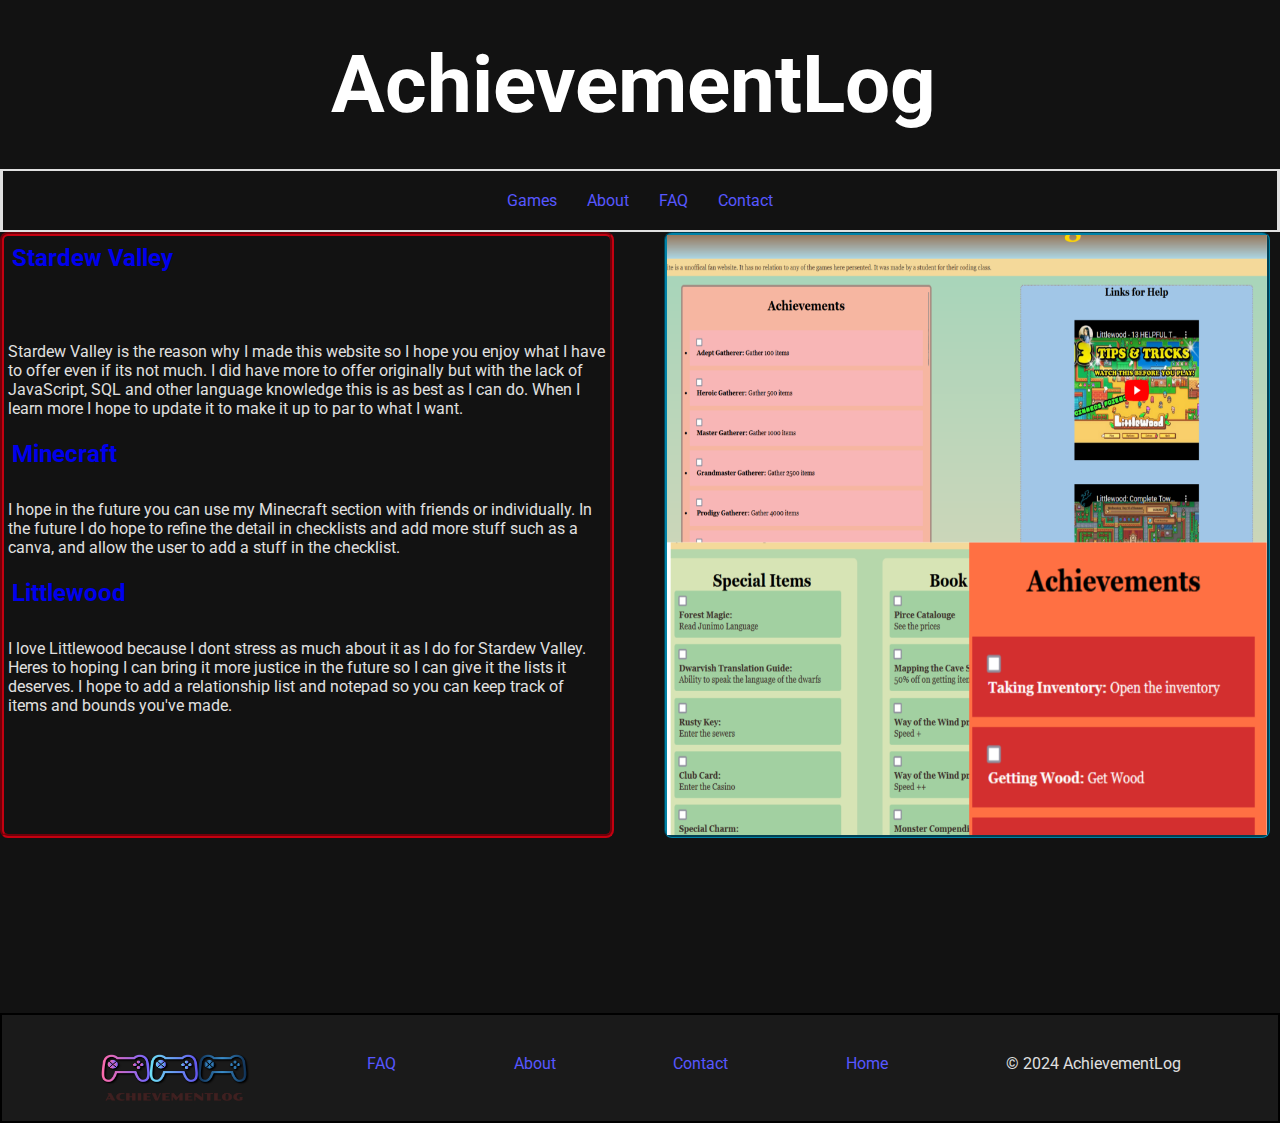
==== commit 1b22e276: "Update" ====
--- a/index.html
+++ b/index.html
@@ -29,12 +29,13 @@
         <button class="dropbtn">Games
           <i class="fa fa-caret-down"></i>
         </button>
-        <div class="dropdown-content">
+        <div class="dropdown-content"> <!-- If you want to add a game add it here, all you have to do is <a href> name <a/>-->
           <a href="docs/StardewValley.html">SDV</a>
           <a href="docs/Minecraft.html">MC</a>
           <a href="docs/Littlewood.html">LD</a>
          </div>
         </div>
+        <!--If you want to add any other link to nav bar that isnt a game add it here-->
           <a href="docs/AboutContact.html">About</a>
           <a href="docs/FAQ.html">FAQ</a>
           <a href="docs/AboutContact.html#Contact" onclick="scrollIntoView()"> Contact</a>
@@ -46,18 +47,19 @@
           I did have more to offer originally but with the lack of JavaScript, SQL and other language knowledge this is as best as I can do.
           When I learn more I hope to update it to make it up to par to what I want.
         </p>
-        <a href=""><h2>Minecraft</h2></a>
+        <a href="docs/Minecraft.html"><h2>Minecraft</h2></a>
         <p id="mc">I hope in the future you can use my Minecraft section with friends or individually.
           In the future I do hope to refine the detail in checklists and add more stuff such as a canva, and allow the user to add a stuff in the checklist.
         </p>
-        <a href=""><h2>Littlewood</h2></a>
+        <a href="docs/Littlewood.html"><h2>Littlewood</h2></a>
         <p id="lw">I love Littlewood because I dont stress as much about it as I do for Stardew Valley.
           Heres to hoping I can bring it more justice in the future so I can give it the lists it deserves. 
           I hope to add a relationship list and notepad so you can keep track of items and bounds you've made. 
-          And to help you track your 
         </p>
+                <!--To add a game here justgive it a href and parapgraph -->
       </div>
       <div class="picture">
+      <!--Add images here make sure its a game picture -->
       <img src="ImgandVid/3 photo collage ugly.png" alt="photo" id="imgugly">
       </div>
     </div>
--- a/CSS/stylesheet.css
+++ b/CSS/stylesheet.css
@@ -285,7 +285,7 @@
 /* -------------------@Media----------------*/
 
 /*-Larger Phones-*/
-@media (min-width: 800px) {
+@media (min-width: 800px) and (max-width: 1024px) {
   body {
     font-size: 16px;
   }
